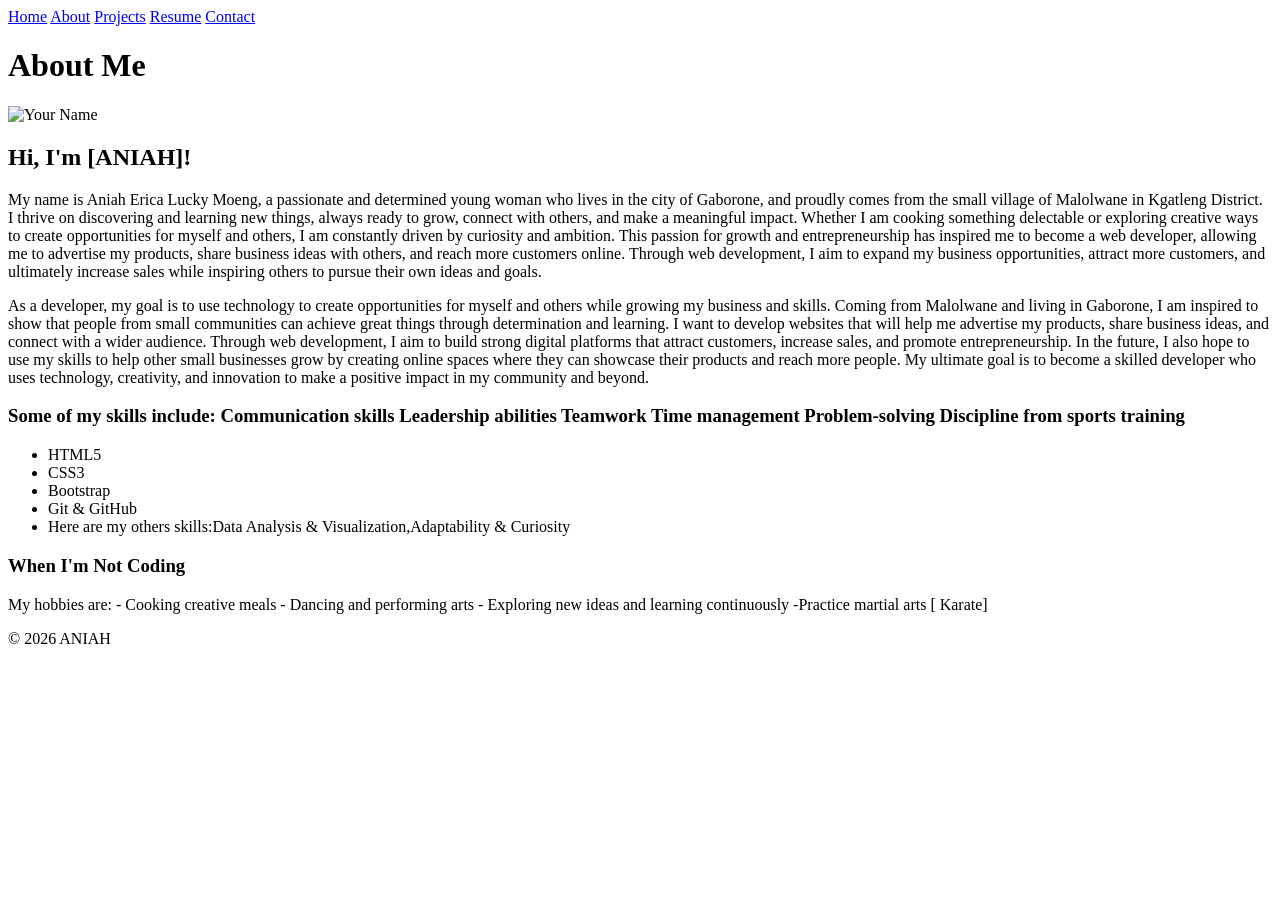
==== about.html @ 8fce0759 "Update about.html" ====
<!DOCTYPE html> 

<html lang="en"> 

<head> 

    <meta charset="UTF-8"> 

    <meta name="viewport" content="width=device-width, initial-scale=1.0"> 

    <title>ABOUT ANIAH</title> 

</head> 

<body> 
    <nav> 

    <a href="index.html">Home</a> 

    <a href="about.html">About</a> 

    <a href="projects.html">Projects</a> 

    <a href="resume.html">Resume</a> 

    <a href="contact.html">Contact</a> 

</nav> 

</body> 

</html>
<header> 

    <h1>About Me</h1> 

</header> 

 

<main> 

    <img src="your-profile-picture.jpg" alt="Your Name" width="200"> 

     

    <h2>Hi, I'm [ANIAH]!</h2> 

     <p>My name is Aniah Erica Lucky Moeng, a passionate and determined young woman who lives in the city of Gaborone, and proudly comes from the small village of Malolwane in Kgatleng District. I thrive on discovering and learning new things, always ready to grow, connect with others, and make a meaningful impact. Whether I am cooking something delectable or exploring creative ways to create opportunities for myself and others, I am constantly driven by curiosity and ambition. This passion for growth and entrepreneurship has inspired me to become a web developer, allowing me to advertise my products, share business ideas with others, and reach more customers online. Through web development, I aim to expand my business opportunities, attract more customers, and ultimately increase sales while inspiring others to pursue their own ideas and goals.</p>

     

    <p>As a developer, my goal is to use technology to create opportunities for myself and others while growing my business and skills. Coming from Malolwane and living in Gaborone, I am inspired to show that people from small communities can achieve great things through determination and learning. I want to develop websites that will help me advertise my products, share business ideas, and connect with a wider audience. Through web development, I aim to build strong digital platforms that attract customers, increase sales, and promote entrepreneurship. In the future, I also hope to use my skills to help other small businesses grow by creating online spaces where they can showcase their products and reach more people. My ultimate goal is to become a skilled developer who uses technology, creativity, and innovation to make a positive impact in my community and beyond.</p> 

     

    <h3>Some of my skills include:
        
        
Communication skills

Leadership abilities

Teamwork

Time management

Problem-solving

Discipline from sports training</h3> 

    <ul> 

        <li>HTML5</li> 

        <li>CSS3</li> 

        <li>Bootstrap</li> 

        <li>Git & GitHub</li> 

        <li> Here are my others skills:Data Analysis & Visualization,Adaptability & Curiosity</li>

    </ul> 

     

    <h3>When I'm Not Coding</h3> 

    <p>My hobbies are:
- Cooking creative meals
- Dancing and performing arts
- Exploring new ideas and learning continuously
-Practice martial arts [ Karate]</p> 

</main> 

 

<footer> 

    <p>&copy; 2026 ANIAH</p> 

</footer>
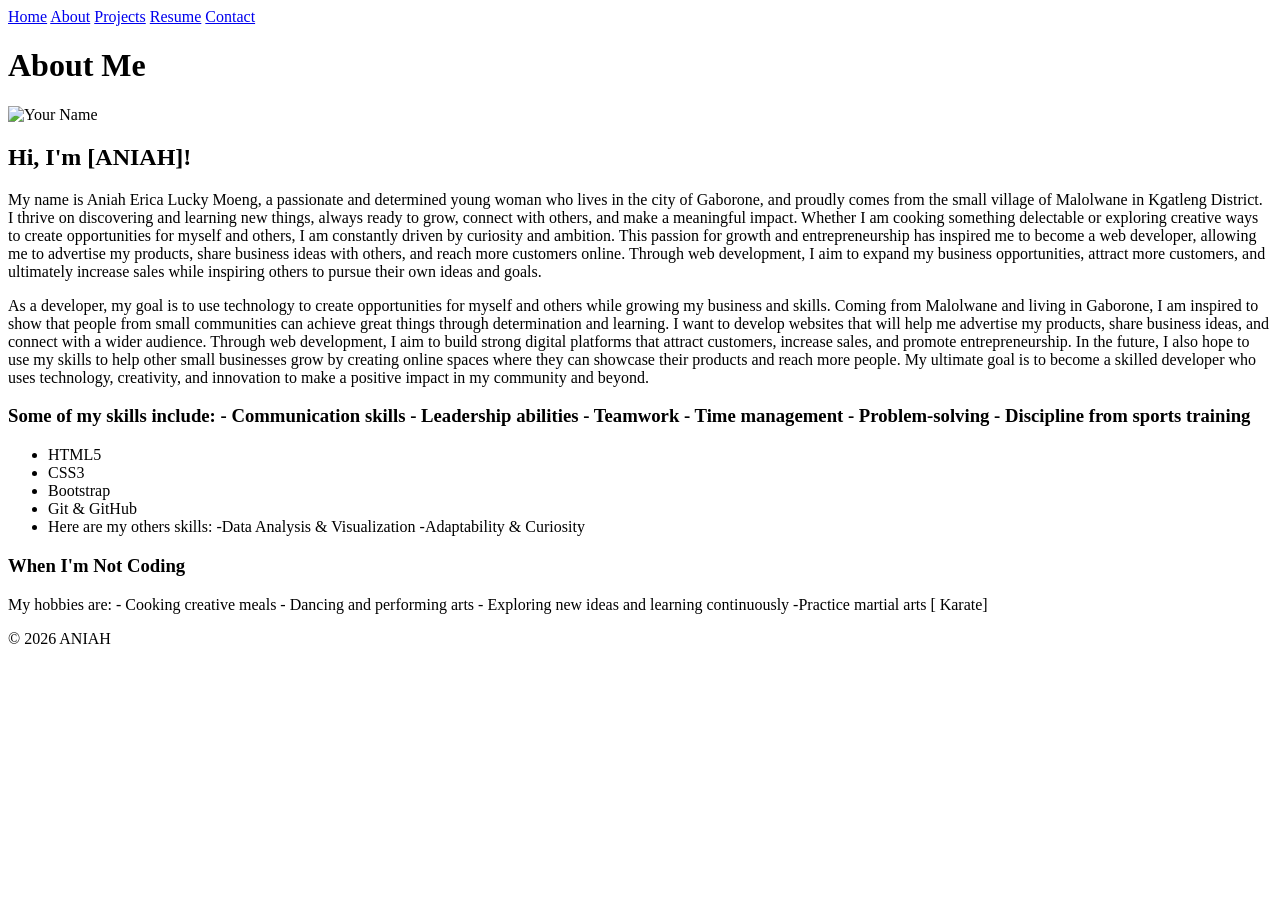
==== commit a1aa63a6: "Update about.html" ====
--- a/about.html
+++ b/about.html
@@ -57,17 +57,17 @@
     <h3>Some of my skills include:
         
         
-Communication skills
+- Communication skills
 
-Leadership abilities
+- Leadership abilities
 
-Teamwork
+- Teamwork
 
-Time management
+- Time management
 
-Problem-solving
+- Problem-solving
 
-Discipline from sports training</h3> 
+- Discipline from sports training</h3> 
 
     <ul> 
 
@@ -79,7 +79,11 @@
 
         <li>Git & GitHub</li> 
 
-        <li> Here are my others skills:Data Analysis & Visualization,Adaptability & Curiosity</li>
+        <li> Here are my others skills:
+            
+-Data Analysis & Visualization
+
+-Adaptability & Curiosity</li>
 
     </ul> 
 
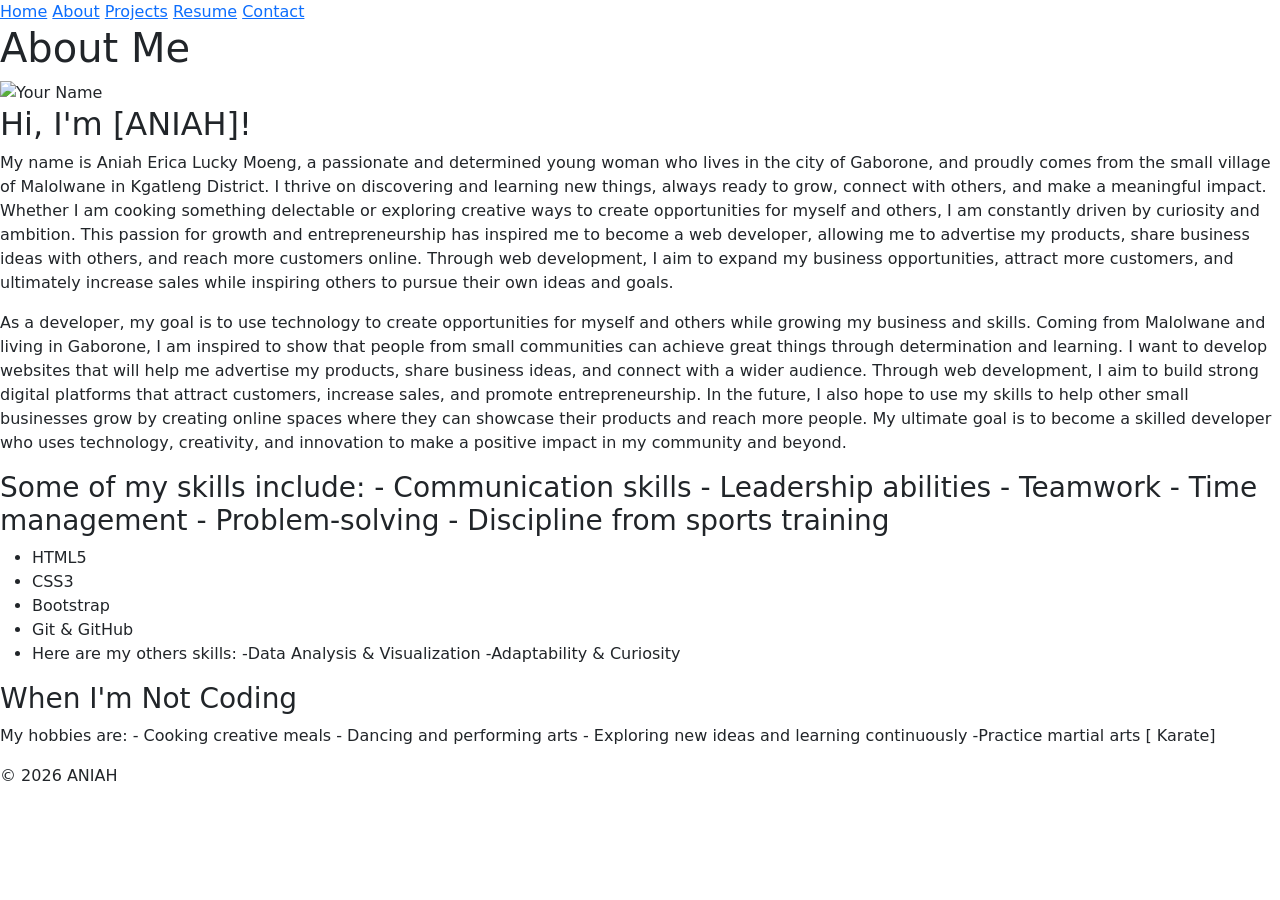
==== commit 310b33cf: "Update about.html" ====
--- a/about.html
+++ b/about.html
@@ -9,6 +9,7 @@
     <meta name="viewport" content="width=device-width, initial-scale=1.0"> 
 
     <title>ABOUT ANIAH</title> 
+    <link href="https://cdn.jsdelivr.net/npm/bootstrap@5.3.0/dist/css/bootstrap.min.css" rel="stylesheet"> 
 
 </head> 
 
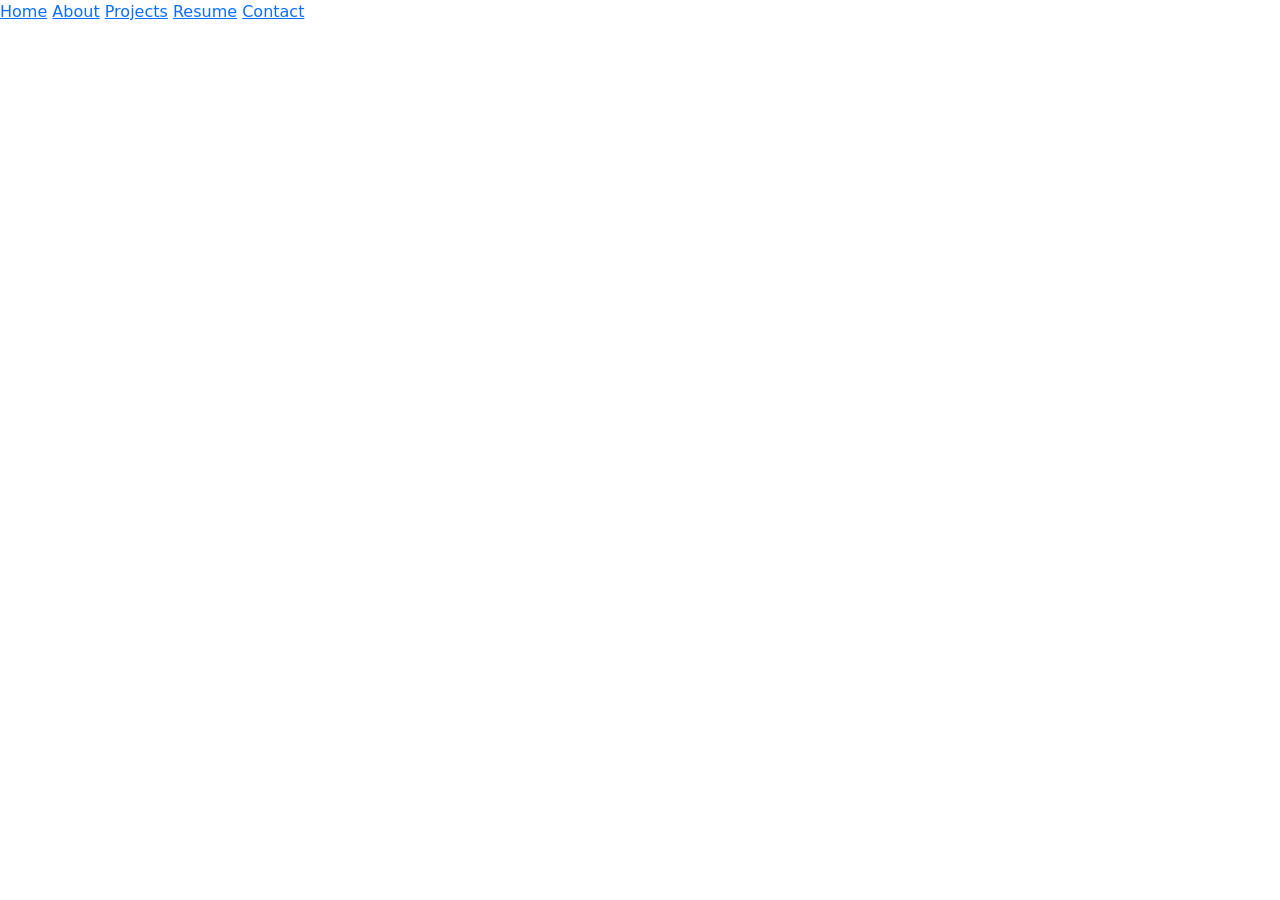
==== commit aa491800: "Update about.html" ====
--- a/about.html
+++ b/about.html
@@ -27,6 +27,7 @@
     <a href="contact.html">Contact</a> 
 
 </nav> 
+    <script src="script.js"></Java Script>
 
 </body> 
 
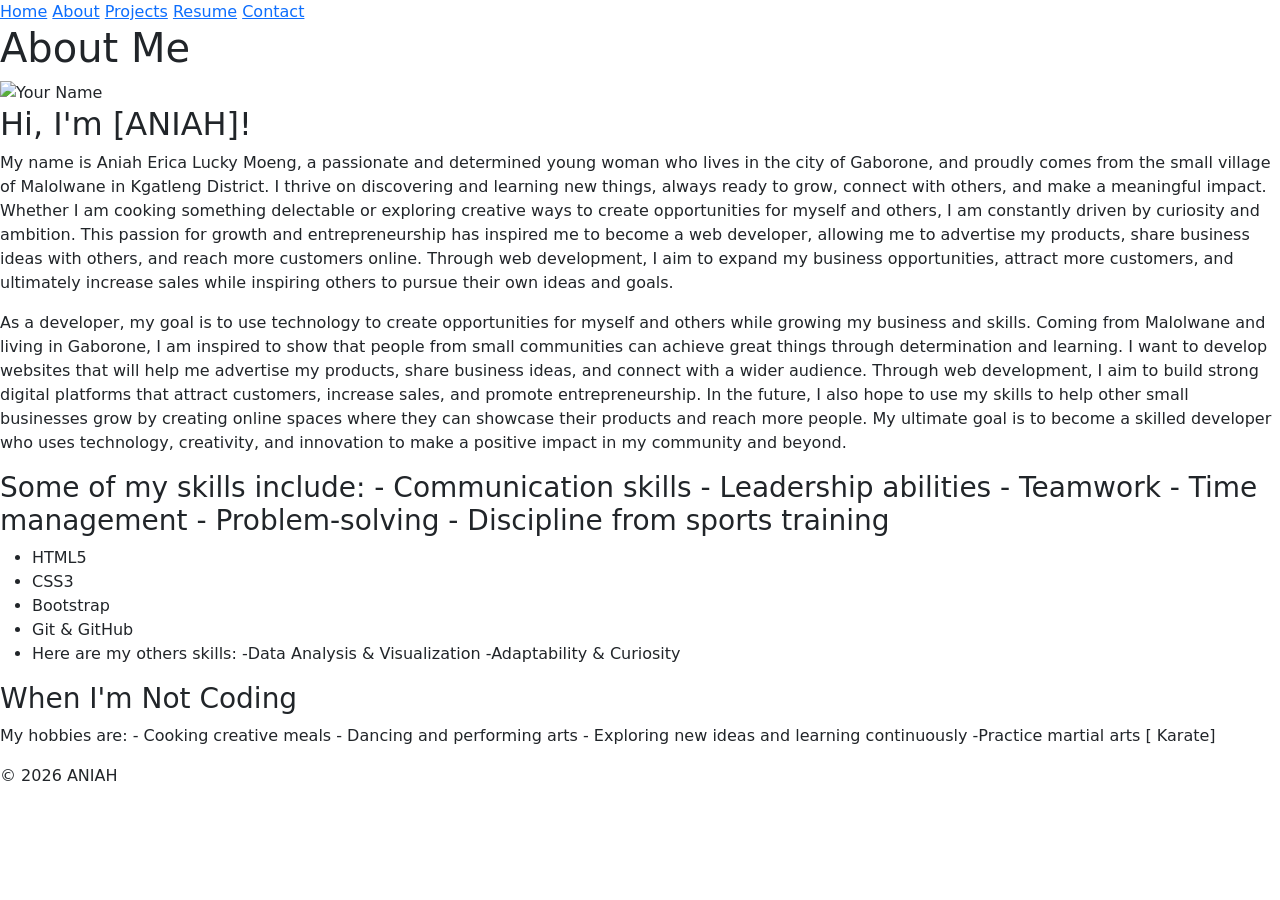
==== commit 75e06863: "Update about.html" ====
--- a/about.html
+++ b/about.html
@@ -27,7 +27,7 @@
     <a href="contact.html">Contact</a> 
 
 </nav> 
-    <script src="script.js"></Java Script>
+    <script src="script.js"></script>
 
 </body> 
 
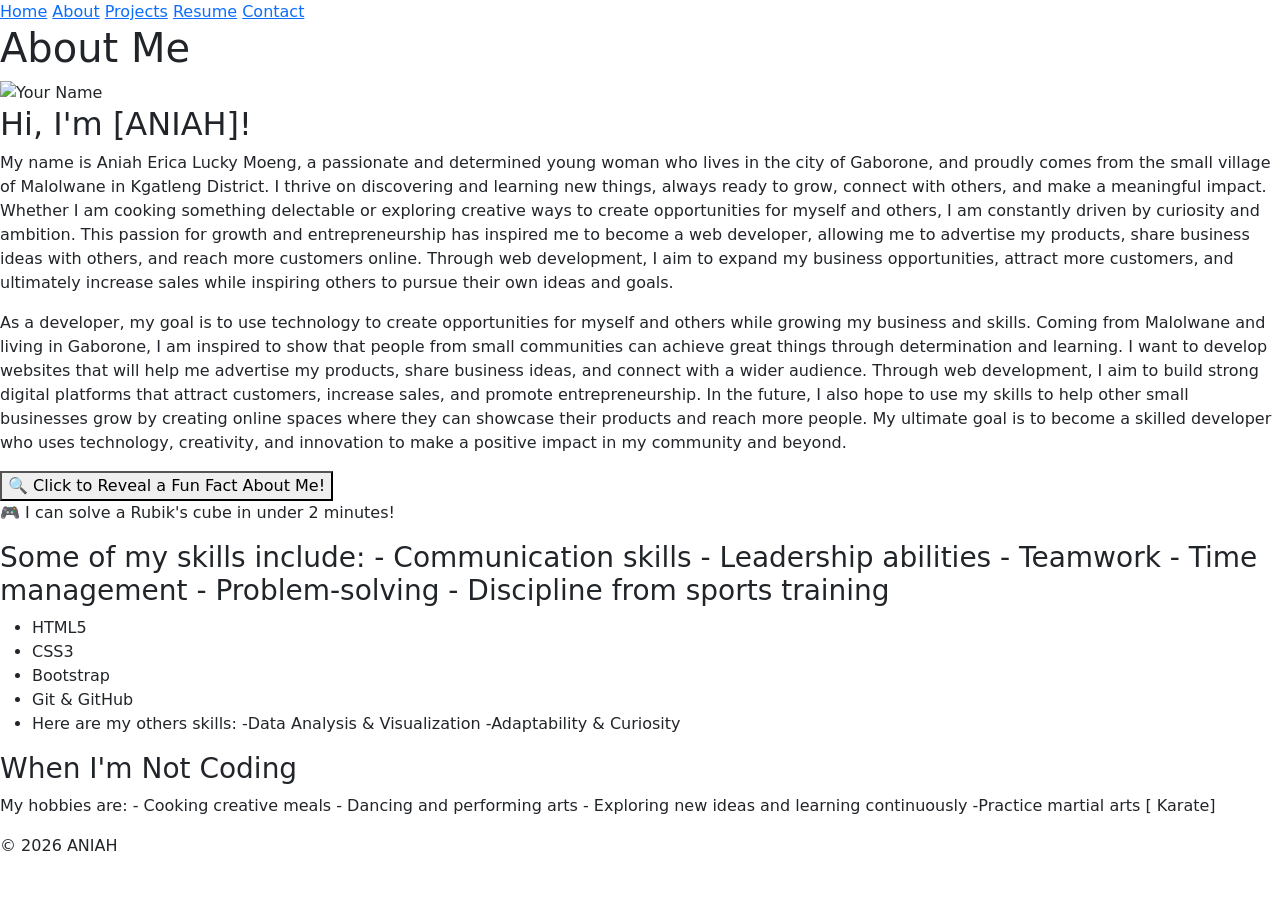
==== commit 05651da0: "Update about.html" ====
--- a/about.html
+++ b/about.html
@@ -54,7 +54,13 @@
 
     <p>As a developer, my goal is to use technology to create opportunities for myself and others while growing my business and skills. Coming from Malolwane and living in Gaborone, I am inspired to show that people from small communities can achieve great things through determination and learning. I want to develop websites that will help me advertise my products, share business ideas, and connect with a wider audience. Through web development, I aim to build strong digital platforms that attract customers, increase sales, and promote entrepreneurship. In the future, I also hope to use my skills to help other small businesses grow by creating online spaces where they can showcase their products and reach more people. My ultimate goal is to become a skilled developer who uses technology, creativity, and innovation to make a positive impact in my community and beyond.</p> 
 
-     
+     <div class="fun-fact-container">
+
+<button id="reveal-fact">&#128269; Click to Reveal a Fun Fact About Me!</button>
+
+<p id="fun-fact" class="hidden-fact">&#127918; I can solve a Rubik's cube in under 2 minutes!</p>
+
+</div>
 
     <h3>Some of my skills include:
         
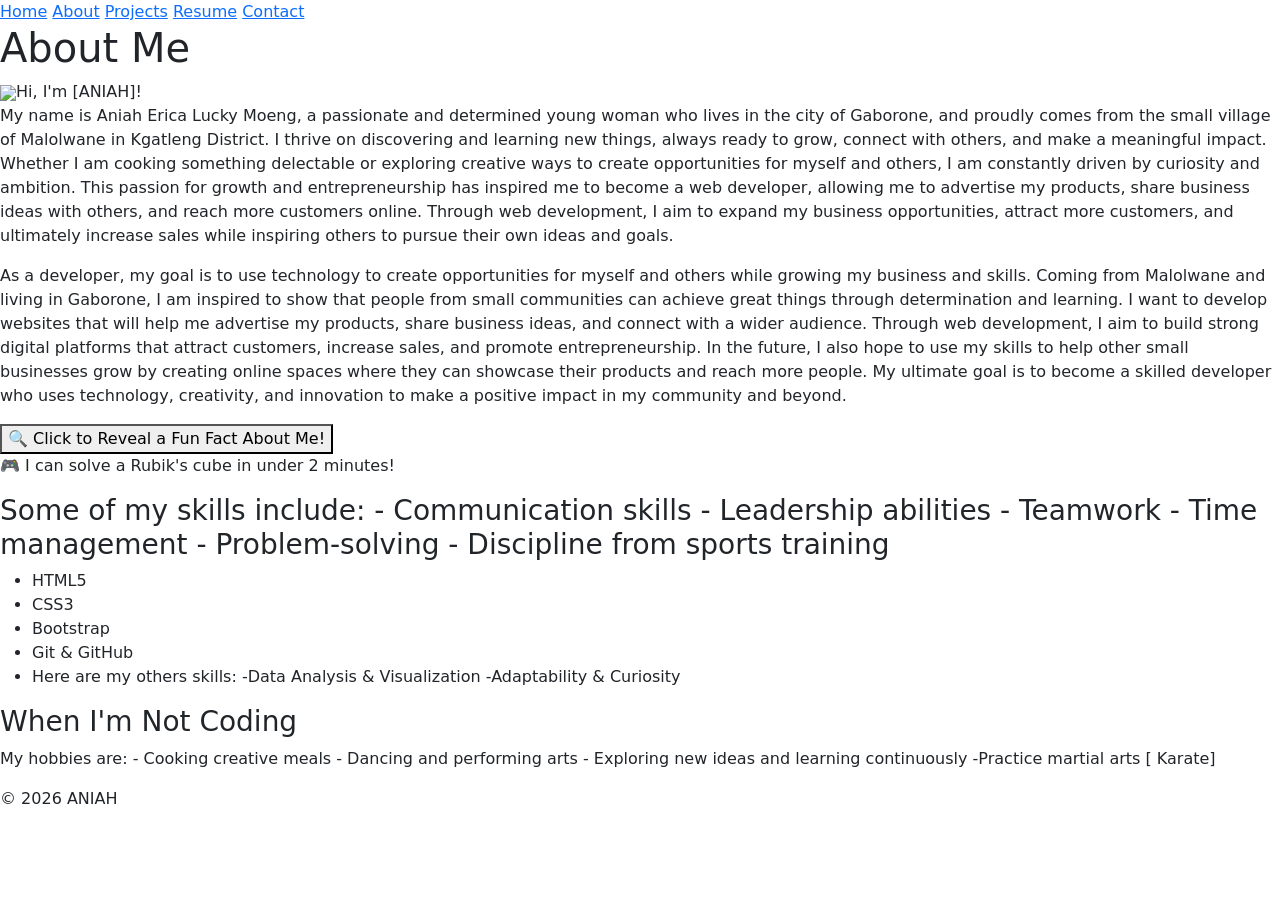
==== commit 0854a6d5: "Update about.html" ====
--- a/about.html
+++ b/about.html
@@ -42,7 +42,7 @@
 
 <main> 
 
-    <img src="your-profile-picture.jpg" alt="Your Name" width="200"> 
+    <img src="your-profile-picture.jpg" 
 
      
 
